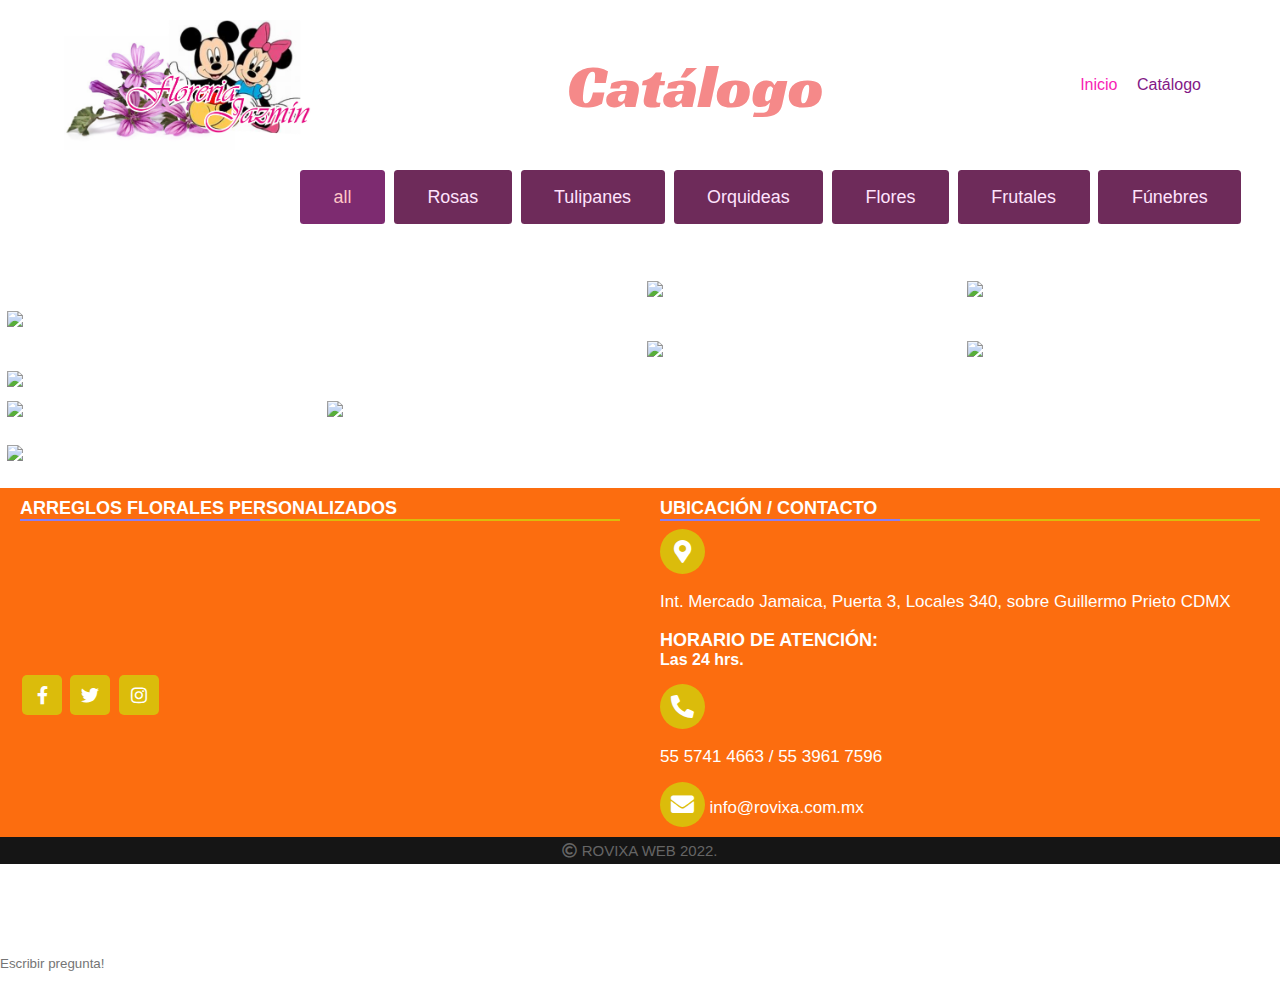
==== catalogo.html @ 0e6818b0 "floreria jazmin" ====
<!DOCTYPE html>
<html lang="en">
<head>
    <meta charset="UTF-8">
    <meta http-equiv="X-UA-Compatible" content="IE=edge">
    <meta name="viewport" content="width=device-width, initial-scale=1.0">
    <link rel="stylesheet" href="estilocatalogo.css">
	<link href="https://fonts.googleapis.com/css2?family=Racing+Sans+One&display=swap" rel="stylesheet">
	<link rel="stylesheet" href="https://cdnjs.cloudflare.com/ajax/libs/font-awesome/5.15.3/css/all.min.css"/>
    <title>Catálogo</title>
	<!-- Style of the plugin -->
	<link rel="stylesheet" href="plugin/components/Font Awesome/css/font-awesome.min.css">
	<link rel="stylesheet" href="plugin/whatsapp-chat-support.css">
</head>
<body>
    <header>
		<main>
			<div class="contenedor">
				<img src="img/1.1.png
				
				" height="130px"
				alt=""srcset="">
				<h2 class="logotipo">Catálogo</h2>
				<nav>
					<a href="index.html" class="activo">Inicio</a>
					<a href="">Catálogo</a>
					<!-- <a href="promociones.html">Promociones</a> -->
				</nav>
			</div>
			<div class="wrapper">
				<!-- filter Items -->
				<nav>
				  <div class="items">
					<span class="item active" data-name="all">all</span>
					<span class="item" data-name="Rosas">Rosas</span>
					<span class="item" data-name="Tulipanes">Tulipanes</span>
					<span class="item" data-name="Orquideas">Orquideas</span>
					<span class="item" data-name="Flores">Flores</span>
					<span class="item" data-name="Frutales">Frutales</span>
					<span class="item" data-name="Fúnebres">Fúnebres</span>
				  </div>
				</nav>
				<!-- filter Images -->
				<div class="gallery">
				  <div class="image" data-name="Rosas"><span><img src="img/ROSA 1.png" alt=""></span></div>
				  <div class="image" data-name="Tulipanes"><span><img src="img/TULIPAN 1.png" alt=""></span></div>
				  <div class="image" data-name="Orquideas"><span><img src="img/ORQUIDEA 1.png"></span></div>
				  <div class="image" data-name="Flores"><span><img src="img/FLORES 1.png"></span></div>
				  <div class="image" data-name="Frutales"><span><img src="img/FRUTALES 1.png"></span></div>
				  <div class="image" data-name="Fúnebres"><span><img src="img/FUNEBRES 1.png" alt=""></span></div>
				  <div class="image" data-name="Rosas"><span><img src="img/ROSA 2.png" alt=""></span></div>
				  <div class="image" data-name="Tulipanes"><span><img src="img/TULIPAN 2.png" alt=""></span></div>
				  <div class="image" data-name="Orquideas"><span><img src="img/ORQUIDEA 2.png" alt=""></span></div>
				  <div class="image" data-name="Flores"><span><img src="img/FLORES 2.png" alt=""></span></div>
				  <div class="image" data-name="Frutales"><span><img src="img/FRUTALES 2.png"></span></div>
				  <div class="image" data-name="Fúnebres"><span><img src="img/FUNEBRES 2.png"></span></div>
				  <div class="image" data-name="Rosas"><span><img src="img/ROSA 3.png"></span></div>
				  <div class="image" data-name="Tulipanes"><span><img src="img/TULIPAN 3.png" alt=""></span></div>
				  <div class="image" data-name="Orquideas"><span><img src="img/ORQUIDEA 3.png" alt=""></span></div>
				  <div class="image" data-name="Flores"><span><img src="img/FLORES 3.png" alt=""></span></div>
				  <div class="image" data-name="Frutales"><span><img src="img/FRUTALES 3.png"></span></div>
				  <div class="image" data-name="Fúnebres"><span><img src="img/FUNEBRES 3.png"></span></div>
				  <div class="image" data-name="Rosas"><span><img src="img/ROSA 4.png" alt=""></span></div>
				  <div class="image" data-name="Tulipanes"><span><img src="img/TULIPAN 4.png" alt=""></span></div>
				  <div class="image" data-name="Orquideas"><span><img src="img/ORQUIDEA 4.png" alt=""></span></div>
				  <div class="image" data-name="Flores"><span><img src="img/FLORES 4.png" alt=""></span></div>
				  <div class="image" data-name="Frutales"><span><img src="img/FRUTALES 4.png" alt=""></span></div>
				  <div class="image" data-name="Fúnebres"><span><img src="img/FUNEBRES 4.png" alt=""></span></div>
				  <div class="image" data-name="Flores"><span><img src="img/FLORES 5.png"></span></div>
				</div>
			  </div>
			  <!-- fullscreen img preview box -->
			  <div class="preview-box">
				<div class="details">
				  <span class="title">Category: <p></p></span>
				  <span class="icon fas fa-times"></span>
				</div>
				  <div class="image-box"><img src="" alt=""></div>
			  </div>
			  <div class="shadow"></div>
			
			  <script src="script.js"></script>
    </header>

	<main>
		<!-- <div class="pelicula-principal">
			<div class="contenedor">
				<h1 class="titulo"></h1>
				<p class="descripcion"></p> -->
				<!-- <button role="button" class="boton"><i class="fas fa-info-circle"></i>Ofertas..!!</button> -->
			</div>
		</div>
	</main>
	
	<script src="https://kit.fontawesome.com/2c36e9b7b1.js" crossorigin="anonymous"></script>
	<script src="js/main.js"></script>

	<footer>
		<div class="main-content">
		  <div class="left box">
			<h2>ARREGLOS FLORALES PERSONALIZADOS</h2>
			 <div class="content"><br><br><br>
				<p><script language="JavaScript">var estado=true;  setTimeout("ver()",450);  function ver (){  estado=!estado;  if(estado==true)  texto1.style.visibility="visible";  else  texto1.style.visibility="hidden";  setTimeout("ver()",450);  }  </script><p alig="center" id="texto1"  style="visibility:visible"><font face="3">Todos los días son especiales para recibir Flores..!!</font></p>
			  <div class="social"><br><br><br>
				<a target="_blank" href="#"><span class="fab fa-facebook-f"></span></a>
				<a target="_blank" href="#"><span class="fab fa-twitter"></span></a>
				<a target="_blank" href="#"><span class="fab fa-instagram"></span></a>
			  </div>
			</div>
		  </div>
  
		  <div class="center box">
			<h2>UBICACIÓN / CONTACTO</h2>
			<div class="content">
			  <div class="place">
				<span class="fas fa-map-marker-alt"></span><br><br>
				<span class="text">Int. Mercado Jamaica, Puerta 3, Locales 340, sobre Guillermo Prieto  CDMX</span><br><br>
				<h2>Horario de atención:</h2>
				<h4>Las 24 hrs.</h4>
			</div>
			<div class="phone">

				<span class="fas fa-phone-alt"></span><br><br>
				<span class="text">55 5741 4663 / 55 3961 7596</span><br>
			</div>
			<div class="email">
			  <span class="fas fa-envelope"></span>
			  <span class="text">info@rovixa.com.mx</span>
			</div>
		  </div>
		</div>

	  </div>
	  </div>
	  <div class="bottom">
		<center>
		  <span class="far fa-copyright"></span><span> ROVIXA WEB 2022.</span>
		</center>
	  </div>
	</footer>
	<!-- Button Whatsapp Structure -->
	<div class="whatsapp_chat_support wcs_fixed_right" id="button-w">
		<div class="wcs_button_label">
				Contáctanos
			</div>  
		<div class="wcs_button wcs_button_circle">
			<span class="fa fa-whatsapp"></span>
		</div>  
	 
		<div class="wcs_popup">
			<div class="wcs_popup_close">
				<span class="fa fa-close"></span>
			</div>
			<div class="wcs_popup_header">
				<span class="fa fa-whatsapp"></span>
				<strong>Servicio al cliente</strong>
				
				<div class="wcs_popup_header_description">Pedidos y presupuestos en línea Whatsapp</div>
	
			</div>  
			<div class="wcs_popup_input" 
				data-number="5215539617596"
				data-availability='{ "monday":"07:00-22:30", "tuesday":"07:00-22:30", "wednesday":"07:30-22:30", "thursday":"07:00-22:30", "friday":"02:00-22:30", "saturday":"09:00-18:30", "sunday":"09:00-22:30" }'>
				<input type="text" placeholder="Escribir pregunta!" />
				<i class="fa fa-play"></i>
			</div>
			<div class="wcs_popup_avatar">
				<img src="https://easysoftware.com.np/img/choose3.png" alt="">
			</div>
		</div>
	</div>
	
	
		<!-- jQuery 1.8+ -->
	<script src="plugin/components/jQuery/jquery-1.11.3.min.js"></script>
		<!-- Plugin JS file -->
	<script src="plugin/components/moment/moment.min.js"></script>
	<script src="plugin/components/moment/moment-timezone-with-data.min.js"></script> <!-- spanish language (es) -->
	<script src="plugin/whatsapp-chat-support.js"></script>
	<script>
	   $('#button-w').whatsappChatSupport({
			defaultMsg : '',
		});
	</script>
</body>
</html>
---- estilocatalogo.css ----
:root {
	--rojo: hsl(0, 85%, 75%);
	--fondo: #ffffff;
	/* text-shadow: 1px 2px 2px rgb(122, 121, 121); */
}

* {
	margin: 0;
	padding: 0;
	box-sizing: border-box;
}

body {
	background: var(--fondo); 
	font-family: 'Open Sans', sans-serif;
}
/* --------------------------BOTON MAS CUPON ------------------------------ */
.contenedor {
	width: 90%;
	margin: auto;
}

header {
	padding: 20px 0;
}
/* -----------------------------CENTRADO DE LOGOTICO--------------------- */
header .contenedor {
	display: flex;
	justify-content: space-between;
	align-items: center;
}
/* ------------------------- LETRA DEL ENCABEZADO ---------------------------- */
header .logotipo {
	font-family: 'Racing Sans One', cursive;
	font-weight: normal;
	color: var(--rojo);
	font-size: 62px;
}
/* -----------------------------LETRA DEL MENU ---------------------------- */
header nav a {
	color: hsl(298, 70%, 31%);
	text-decoration: none;
	margin-right: 15px;
}
	header nav a:hover,
	header nav a.activo {
		color: hsl(318, 93%, 54%);
}

/* ----------------------------- FOTOS DEL CATALOGO ----------------------------- */
/* ************************************************************************************** */

@import url('https://fonts.googleapis.com/css2?family=Poppins:wght@200;300;400;500;600;700&display=swap');
*{
  margin: 0;
  padding: 0;
  box-sizing: border-box;
  font-family: 'Poppins', sans-serif;
}
::selection{
  color: #fff;
  background: #007bff;
}
body{
  padding: 0px;
}
.wrapper{
	background: url(img/github-socialxz.png);
	background-size: cover;
	align-items: end;

}
.wrapper nav{
  display: flex;  
  justify-content: center;
}
.wrapper .items{
  display: flex;
  max-width: 720px;
  width: 100%;
  justify-content: space-between;
  padding: 20px;
}
/* *************************** BOTONES **************************** */
.items span{
    background: hsl(318, 44%, 30%);
	border: none;
	border-radius: 0.20em;
	padding: 0.93em 1.87em;
	color: rgb(255, 227, 253);
	margin-right: .50em;
	cursor: pointer;
	transition: .3s ease all;
	font-size: 1.12em;
}
.items span.active,
.items span:hover{
  color: rgb(255, 199, 199);
  background: hsl(310, 49%, 33%);
}

.gallery{
  display: flex;
  flex-wrap: wrap;
  margin-top: 30px;
}
.gallery .image{
  width: calc(100% / 4);
  padding: 7px;
}
.gallery .image span{
  display: flex;
  width: 100%;
  overflow: hidden;
}
.gallery .image img{
  width: 100%;
  vertical-align: middle;
  transition: all 0.3s ease;
}
.gallery .image:hover img{
  transform: scale(1.1);
}
.gallery .image.hide{
  display: none;
}
.gallery .image.show{
  animation: animate 0.4s ease;
}
@keyframes animate {
  0%{
    transform: scale(0.5);
  }
  100%{
    transform: scale(1);
  }
}

.preview-box{
  position: fixed;
  top: 50%;
  left: 50%;
  transform: translate(-50%, -50%) scale(0.9);
  background: #fff;
  max-width: 700px;
  width: 100%;
  z-index: 5;
  opacity: 0;
  pointer-events: none;
  border-radius: 3px;
  padding: 0 5px 5px 5px;
  box-shadow: 0px 0px 15px rgba(0,0,0,0.2);
}
.preview-box.show{
  opacity: 1;
  pointer-events: auto;
  transform: translate(-50%, -50%) scale(1);
  transition: all 0.3s ease;
}
.preview-box .details{
  padding: 13px 15px 13px 10px;
  display: flex;
  align-items: center;
  justify-content: space-between;
}
.details .title{
  display: flex;
  font-size: 18px;
  font-weight: 400;
}
.details .title p{
  font-weight: 500;
  margin-left: 5px;
}
.details .icon{
  color: #007bff;
  font-style: 22px;
  cursor: pointer;
}
.preview-box .image-box{
  width: 100%;
  display: flex;
}
.image-box img{
  width: 100%;
  border-radius: 0 0 3px 3px;
}
.shadow{
  position: fixed;
  left: 0;
  top: 0;
  height: 100%;
  width: 100%;
  z-index: 2;
  display: none;
  background: rgba(0,0,0,0.4);
}
.shadow.show{
  display: block;
}

@media (max-width: 1000px) {
  .gallery .image{
    width: calc(100% / 3);
  }
}
@media (max-width: 800px) {
  .gallery .image{
    width: calc(100% / 2);
  }
}
@media (max-width: 700px) {
  .wrapper nav .items{
    max-width: 600px;
  }
  nav .items span{
    padding: 7px 15px;
  }
}
@media (max-width: 600px) {
  .wrapper{
    margin: 8px auto;
  }
  .wrapper nav .items{
    flex-wrap: wrap;
    justify-content: center;
  }
  nav .items span{
    margin: 5px;
  }
  .gallery .image{
    width: 100%;
  }
}
/* ---- ----- ----- FONDO ----- ----- ----- */
/* .pelicula-principal {
	font-size: 20px;
	min-height: 40.62em;
	color: rgb(230, 230, 230);
	background-position: center center;
	background-size: cover;
	margin-bottom: 2.12em;
	display: flex;
	align-items: end;
} */
/* ---------------------------------ARRIBA FOOTER------------------------ */
.pelicula-principal .contenedor {
	margin: 0 auto;
	margin-bottom: 6.25em;
}
/* ---------------------------------ALINEACION DE FONDO Y FOOTER ---------------------- */
.pelicula-principal .descripcion {
	font-weight: normal;
	font-size: 1em;
	line-height: 1.75em;
	max-width: 60%;
	margin-bottom: 12.25em;
}
/* -------------------------- BOTON INFORMACIÓN -------------------------- */
.pelicula-principal .boton {
	background: rgba(21, 4, 172, 0.5);
	border: none;
	border-radius: 0.31em;
	padding: 0.93em 1.87em;
	color: rgb(255, 255, 255);
	margin-right: .50em;
	cursor: pointer;
	transition: .3s ease all;
	font-size: 1.12em;
}
/* --------------------------  BOTON ABRE Y CIERRA ------------------------- */
.pelicula-principal .boton:hover {
	background: rgb(0, 0, 0);
	color: rgb(255, 0, 0);
}

.pelicula-principal .boton i {
	margin-right: 1.25em;
}

/* ---- ----- ----- Contenedor Titulo y Controles ----- ----- ----- */
.contenedor-titulo-controles {
	display: flex;
	justify-content: space-between;
	align-items: end;
}
/* ************************************************************************** */
/* ********************ESTA PARTE HACE EL EFECTO RESPONCIVO****************** */


/* ---- ----- ----- Media Queries ----- ----- ----- */
@media screen and (max-width: 800px) {
	header .logotipo {
		margin-bottom: 10px;
		font-size: 30px;
	}

	header .contenedor {
		flex-direction: column;
		text-align: center;
	}

	.pelicula-principal {
		font-size: 14px;
	}

	.pelicula-principal .descripcion {
		max-width: 100%;
	}
}

*{
	margin: 0;
	padding: 0;
	color: #ffffff;
	box-sizing: border-box;
	font-family: 'Poppins', sans-serif;
  }
  .content1{
	position: relative;
	margin: 130px auto;
	text-align: center;
	padding: 0 20px;
  }
  .content1 .text{
	font-size: 2.5rem;
	font-weight: 600;
	color: #5e095e;
  }
  .content1 .p{
	font-size: 2.1875rem;
	font-weight: 600;
	color: #e493e4;
  }
  footer{
	position: -50%;
	bottom: -100px;
	width: 100%;
	background: rgb(252, 109, 15);
  }
  .main-content{
	display: flex;
  }
  .main-content .box{
	flex-basis: 50%;
	padding: 10px 20px;
  }
  .box h2{
	font-size: 1.125rem;
	font-weight: 600;
	text-transform: uppercase;
  }
  .box .content{
	margin: 10px 0 0 0;
	position: relative;
  }
  .box .content:before{
	position: absolute;
	content: '';
	top: -10px;
	height: 2px;
	width: 100%;
	background: #dbbc0b;
  }
  .box .content:after{
	position: absolute;
	content: '';
	height: 2px;
	width: 40%;
	background: #877ff5;
	top: -10px;
  }
  .left .content p{
	text-align: justify;
  }
  .left .content .social{
	margin: 20px 0 0 0;
  }
  .left .content .social a{
	padding: 0 2px;
  }
  .left .content .social a span{
	height: 40px;
	width: 40px;
	background: #dbbc0b;
	line-height: 40px;
	text-align: center;
	font-size: 18px;
	border-radius: 5px;
	transition: 0.3s;
  }
  .left .content .social a span:hover{
	background: #877ff5;
  }
  .center .content .fas{
	font-size: 1.4375rem;
	background: #dbbc0b;
	height: 45px;
	width: 45px;
	line-height: 45px;
	text-align: center;
	border-radius: 50%;
	transition: 0.3s;
	cursor: pointer;
  }
  .center .content .fas:hover{
	background: #877ff5;
  }
  .center .content .text{
	font-size: 1.0625rem;
	font-weight: 500;
	padding-left: 0px;
  }
  .center .content .phone{
	margin: 15px 0;
  }
  .right form .text{
	font-size: 1.0625rem;
	margin-bottom: 2px;
	color: #656565;
  }
  .right form .msg{
	margin-top: 10px;
  }
  .right form input, .right form textarea{
	width: 100%;
	font-size: 1.0625rem;
	background: #151515;
	padding-left: 10px;
	border: 1px solid #222222;
  }
  .right form input:focus,
  .right form textarea:focus{
	outline-color: #3498db;
  }
  .right form input{
	height: 35px;
  }
  .right form .btn{
	margin-top: 10px;
  }
  .right form .btn button{
	height: 40px;
	width: 100%;
	border: none;
	outline: none;
	background: rgb(175, 79, 79);
	font-size: 1.0625rem;
	font-weight: 500;
	cursor: pointer;
	transition: .3s;
  }
  .right form .btn button:hover{
	background: rgb(0, 0, 0);
  }
  .bottom center{
	padding: 5px;
	font-size: 0.9375rem;
	background: #151515;
  }
  .bottom center span{
	color: #656565;
  }
  .bottom center a{
	color: #f12020;
	text-decoration: none;
  }
  .bottom center a:hover{
	text-decoration: underline;
  }
  @media screen and (max-width: 900px) {
	footer{
	  position: relative;
	  bottom: 0px;
	}
	.main-content{
	  flex-wrap: wrap;
	  flex-direction: column;
	}
	.main-content .box{
	  margin: 5px 0;
	}
  }
  
  
  /*****Eliminar border por defecto de un botton */
  input{
	border: none;
	outline: none;
	}
  textarea{
  outline: none;
  outline:none;
  }
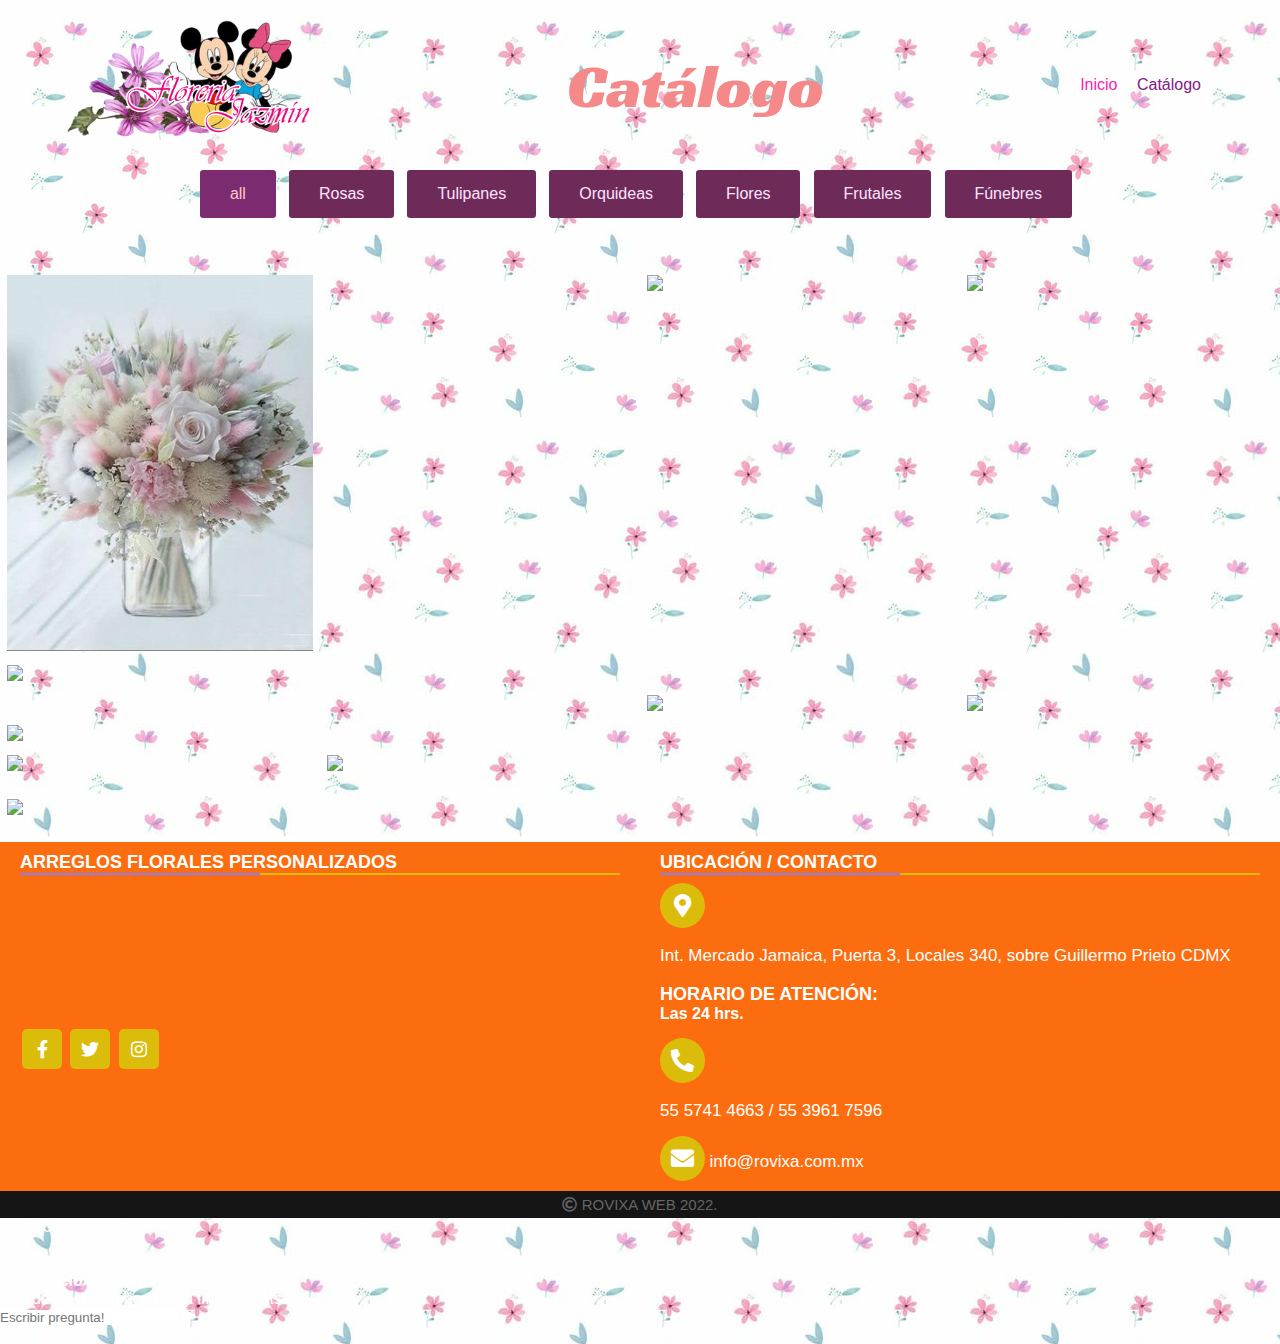
==== commit d6f15587: "floreria jazmin v2" ====
--- a/catalogo.html
+++ b/catalogo.html
@@ -42,7 +42,7 @@
 				</nav>
 				<!-- filter Images -->
 				<div class="gallery">
-				  <div class="image" data-name="Rosas"><span><img src="img/ROSA 1.png" alt=""></span></div>
+				  <div class="image" data-name="Rosas"><span><img src="img/ROSA 1.jpg" alt=""></span></div>
 				  <div class="image" data-name="Tulipanes"><span><img src="img/TULIPAN 1.png" alt=""></span></div>
 				  <div class="image" data-name="Orquideas"><span><img src="img/ORQUIDEA 1.png"></span></div>
 				  <div class="image" data-name="Flores"><span><img src="img/FLORES 1.png"></span></div>
--- a/estilocatalogo.css
+++ b/estilocatalogo.css
@@ -1,6 +1,6 @@
 :root {
 	--rojo: hsl(0, 85%, 75%);
-	--fondo: #ffffff;
+	--fondo: url(img/base14.jpg);
 	/* text-shadow: 1px 2px 2px rgb(122, 121, 121); */
 }
 
@@ -76,7 +76,7 @@
 }
 .wrapper .items{
   display: flex;
-  max-width: 720px;
+  max-width: 920px;
   width: 100%;
   justify-content: space-between;
   padding: 20px;
@@ -91,7 +91,7 @@
 	margin-right: .50em;
 	cursor: pointer;
 	transition: .3s ease all;
-	font-size: 1.12em;
+	font-size: 1.0em;
 }
 .items span.active,
 .items span:hover{
